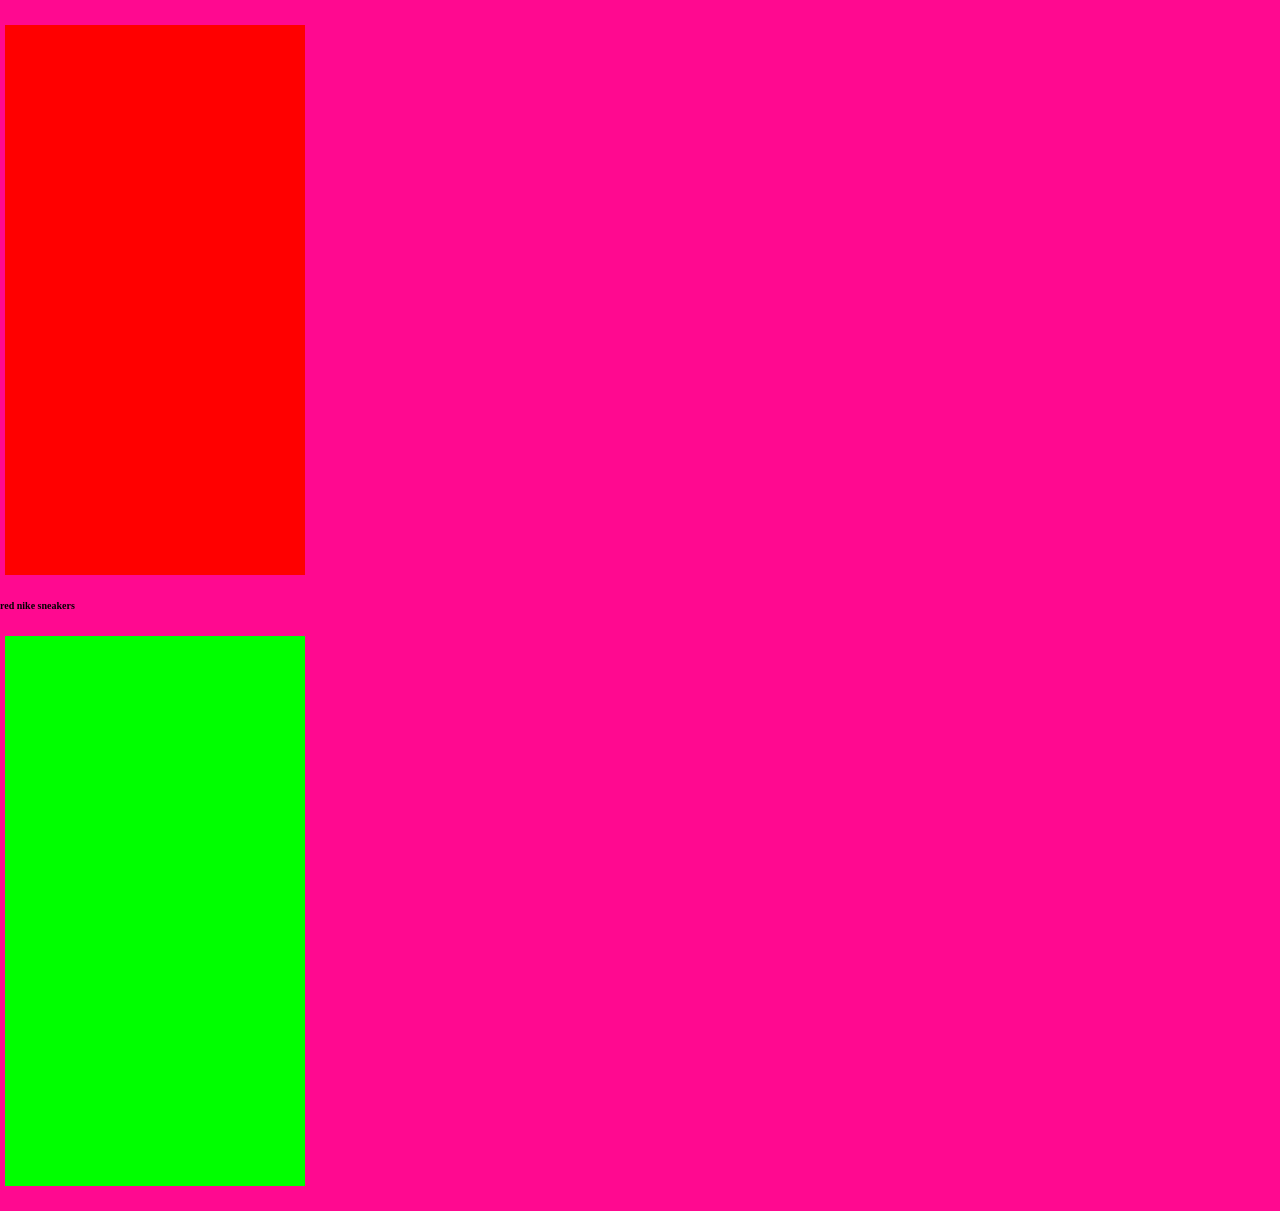
==== index.html @ 987edef6 "ery" ====
<html lang="en">
<head>
    <meta charset="UTF-8">
    <meta name="viewport" content="width=device-width, initial-scale=1.0">
    <title>Henry M</title>
    <link rel="stylesheet" href="style.css"/>
</head>
<body> 
    <div class="card"></div>  
    <h2 class="card-title"> red nike sneakers</h2>
    <div class="card" id="test"></div>  
    <div></div>


</body>
</html>

    <!-- <h1>About me</h1>
    <h2>about me but but a sub header</h2>
    <p> My name is henry. I have a dog named Josie she is a german shepard baseet hound mix. I go to staten island tech and am on the track team</p>
    <a href ="https://claude.ai/"> a cool guy</a>
    <h3>these are numbers</h3>
    <ul>
        <li>5</li>
        <li>2</li>
        <li>124</li>
        <li>0</li>
        <li>865</li>
        <li>346</li>
        <li>1</li>
        <li>8</li>
    </ul> -->
---- style.css ----
html,
body,
*{

    font-size: 10px;
    box-sizing: border-box;
    margin:0;
    padding:0;
}
body{
    background-color: #ff0990;
}

.card{
    background-color: #ff0000;
    height:55rem;
    width: 30rem;
    /* background-color: #ffffff; */
    /* space between 2 elements */
    margin:2.5rem  0.5rem;
    /* padding is the space inside of an element */
    padding: 1rem;
}
#test{
    background:#00ff00
}
.card-title{
    margin:0;
    font: size 1.8rem;
    font-weight:600;
    
}
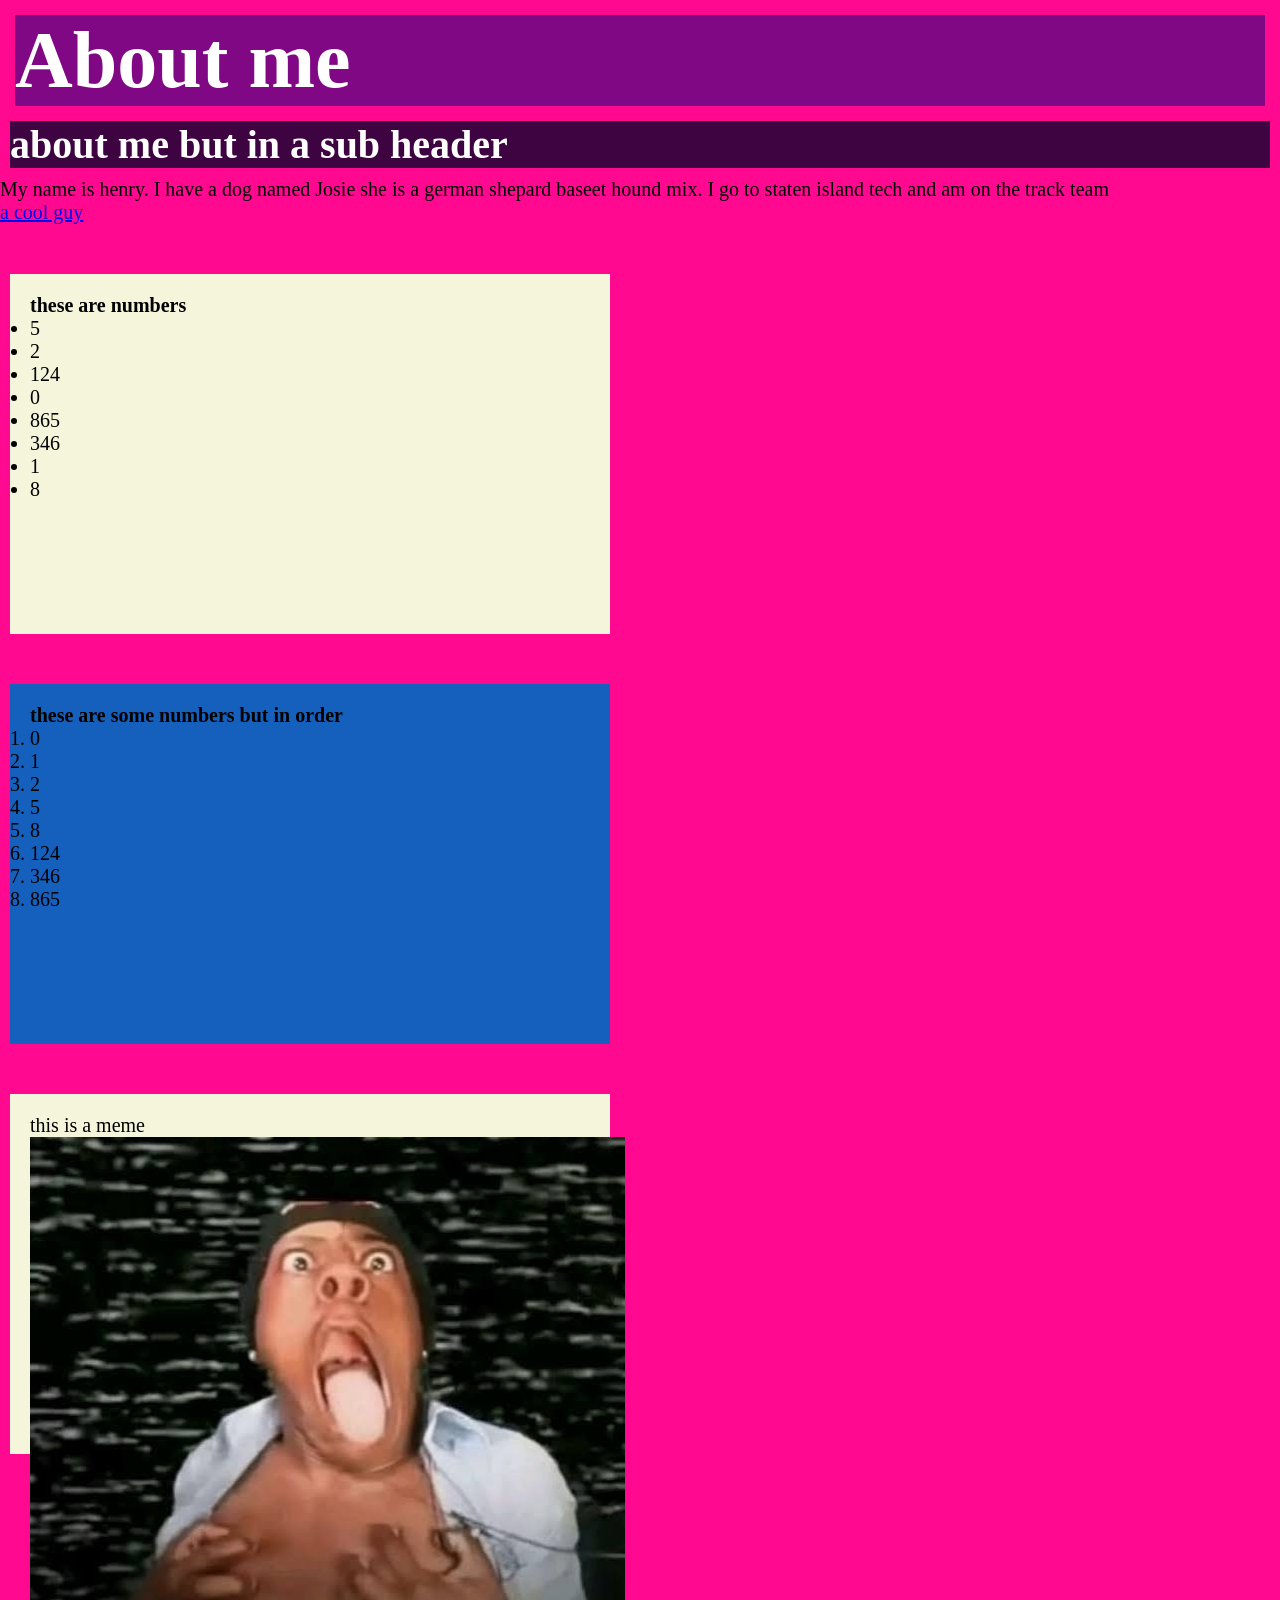
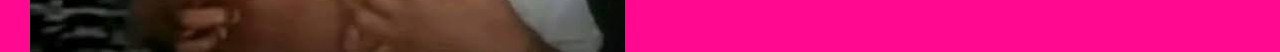
==== commit 00a51c29: "10/26" ====
--- a/index.html
+++ b/index.html
@@ -5,20 +5,15 @@
     <title>Henry M</title>
     <link rel="stylesheet" href="style.css"/>
 </head>
-<body> 
-    <div class="card"></div>  
-    <h2 class="card-title"> red nike sneakers</h2>
-    <div class="card" id="test"></div>  
-    <div></div>
+<body>
 
-
-</body>
-</html>
-
-    <!-- <h1>About me</h1>
-    <h2>about me but but a sub header</h2>
+    <h1 class="card-title">About me</h1>
+    <h2 class="card-subTitle">about me but in a sub header</h2>
+   
     <p> My name is henry. I have a dog named Josie she is a german shepard baseet hound mix. I go to staten island tech and am on the track team</p>
     <a href ="https://claude.ai/"> a cool guy</a>
+
+     <div class="card-1">
     <h3>these are numbers</h3>
     <ul>
         <li>5</li>
@@ -29,4 +24,31 @@
         <li>346</li>
         <li>1</li>
         <li>8</li>
-    </ul> -->+    </ul>
+    </div>
+     <div class="card-2">
+    <h3>these are some numbers but in order</h3>
+    <ol>
+        <li>0</li>
+        <li>1</li>
+        <li>2</li>
+        <li>5</li>
+        <li>8</li>
+        <li>124</li>
+        <li>346</li>
+        <li>865</li>
+    </ol>
+    </div>
+    <div class="card-1">
+    <p3>this is a meme</p3>
+    <img src="img/speedTweeking.jpg" alt="a really funny picture">
+    </div>
+
+
+</body>
+</html>
+
+    <!-- <div class="card"></div>  
+    <h2 class="card-title"> red nike sneakers</h2>
+    <div class="card" id="test"></div>  
+    <div></div> -->
--- a/style.css
+++ b/style.css
@@ -2,7 +2,7 @@
 body,
 *{
 
-    font-size: 10px;
+    font-size: 20px;
     box-sizing: border-box;
     margin:0;
     padding:0;
@@ -11,22 +11,33 @@
     background-color: #ff0990;
 }
 
-.card{
-    background-color: #ff0000;
-    height:55rem;
+.card-1{
+    background-color: #F5F5DC;
+    height:18rem;
     width: 30rem;
-    /* background-color: #ffffff; */
-    /* space between 2 elements */
     margin:2.5rem  0.5rem;
-    /* padding is the space inside of an element */
     padding: 1rem;
+    color:rgb(0, 0, 0);
 }
-#test{
-    background:#00ff00
+.card-2{
+    background-color: #1560BD;
+    height:18rem;
+    width: 30rem;
+    margin:2.5rem  0.5rem;
+    padding: 1rem;
+    color:#000000;
 }
 .card-title{
-    margin:0;
-    font: size 1.8rem;
+    margin:15;
+    font-size: 4rem;
+    font-weight:800;
+    background-color: rgb(128, 8, 133);
+    color: white;
+}
+.card-subTitle{
+    margin:10;
+    font-size:2rem;
     font-weight:600;
-    
+    background-color: #3e0341;
+    color: white;
 }
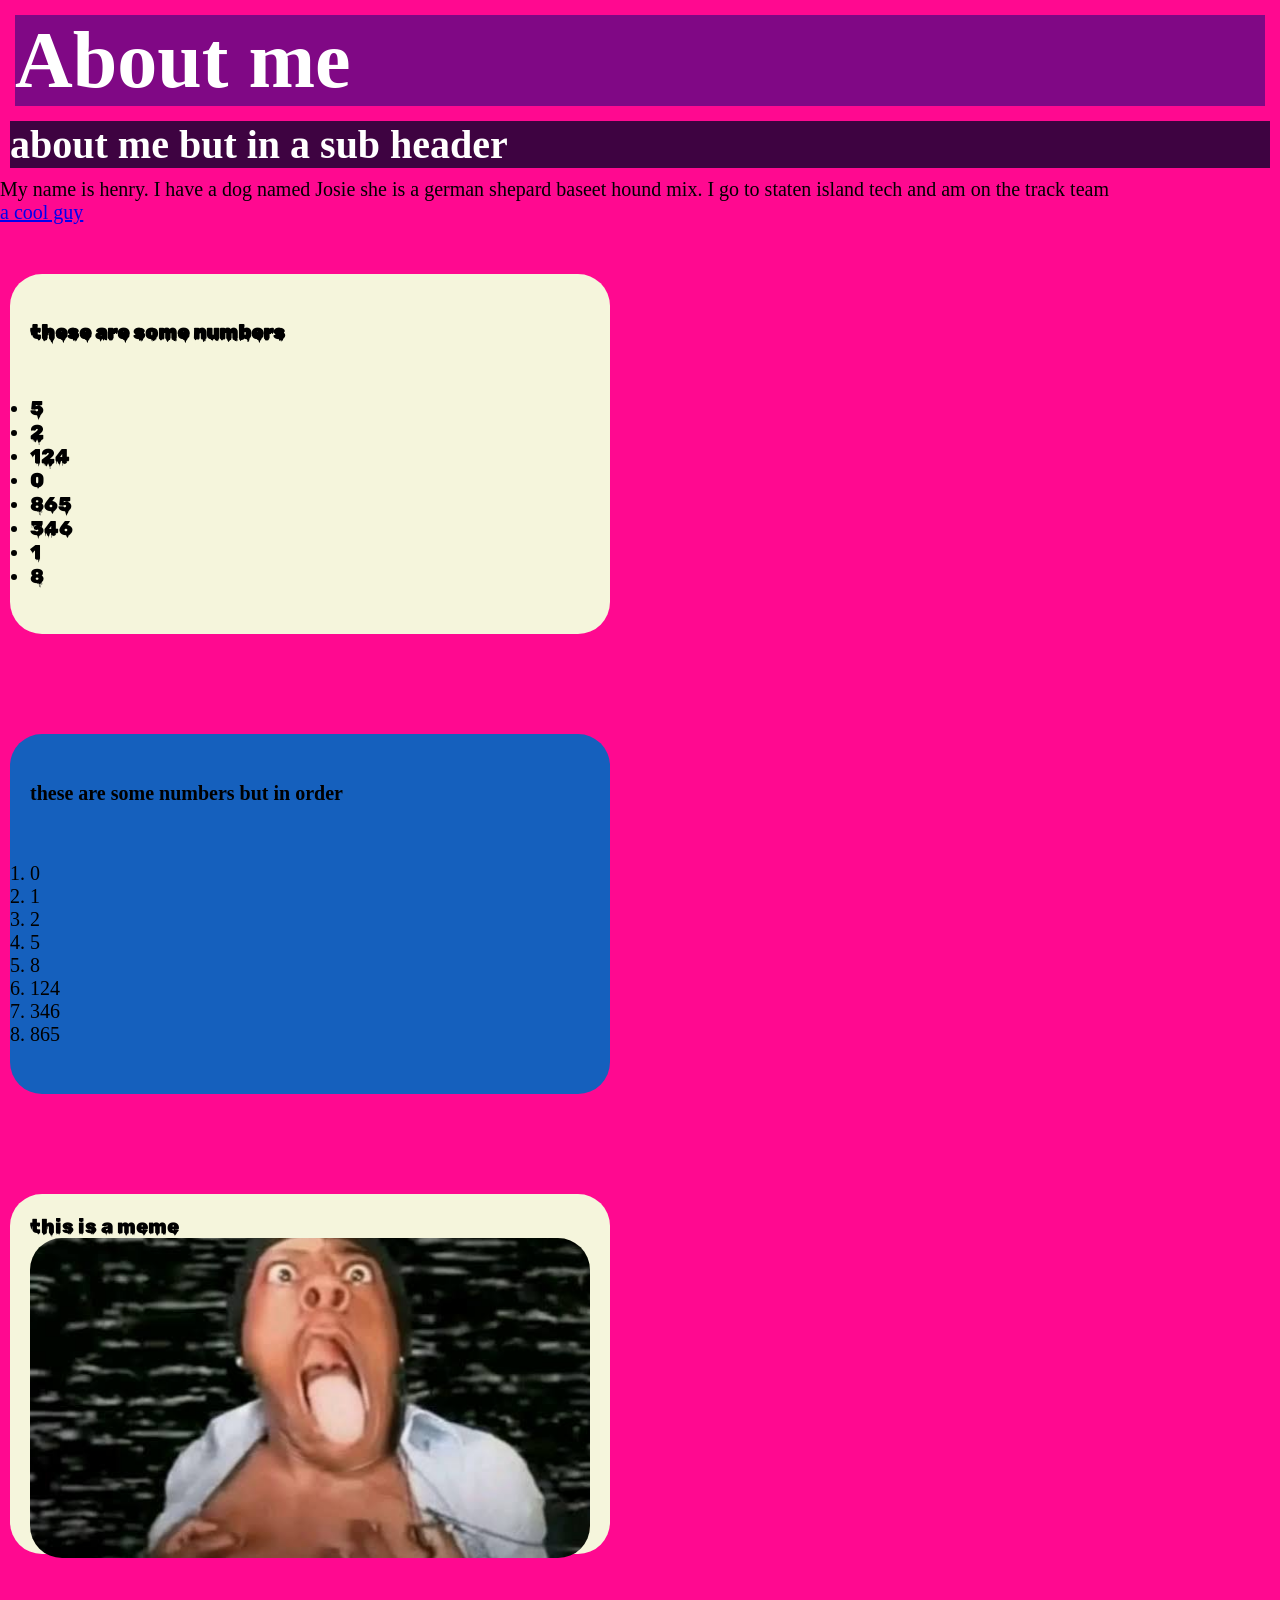
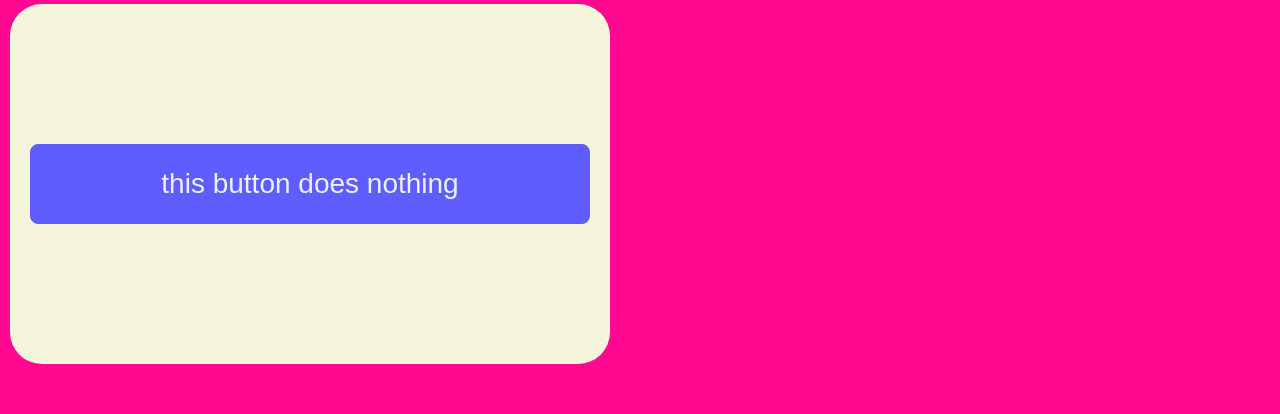
==== commit 3b8d4374: "erh" ====
--- a/index.html
+++ b/index.html
@@ -12,9 +12,9 @@
    
     <p> My name is henry. I have a dog named Josie she is a german shepard baseet hound mix. I go to staten island tech and am on the track team</p>
     <a href ="https://claude.ai/"> a cool guy</a>
-
-     <div class="card-1">
-    <h3>these are numbers</h3>
+<div class="card-side">
+    <div class="card-1">
+    <h3>these are some numbers</h3>
     <ul>
         <li>5</li>
         <li>2</li>
@@ -39,11 +39,14 @@
         <li>865</li>
     </ol>
     </div>
+    </div>
     <div class="card-1">
     <p3>this is a meme</p3>
-    <img src="img/speedTweeking.jpg" alt="a really funny picture">
+    <img class= "card-img" src="img/speedTweeking.jpg" alt="a really funny picture">
     </div>
-
+    <div class="card-1">
+        <button class="card-btn">this button does nothing</button>
+    </div>
 
 </body>
 </html>
--- a/style.css
+++ b/style.css
@@ -1,3 +1,5 @@
+@import url('https://fonts.googleapis.com/css2?family=Rubik+Wet+Paint&display=swap');
+
 html,
 body,
 *{
@@ -12,20 +14,34 @@
 }
 
 .card-1{
+    font-family: 'Rubik Wet Paint', sand-serif;
+    display: flex;
+    flex-direction: column;
+    justify-content: space-around;
     background-color: #F5F5DC;
     height:18rem;
     width: 30rem;
     margin:2.5rem  0.5rem;
     padding: 1rem;
     color:rgb(0, 0, 0);
+    border-radius: 1.6rem;
 }
 .card-2{
+    display: flex;
+    flex-direction: column;
+    justify-content: space-around;
     background-color: #1560BD;
     height:18rem;
     width: 30rem;
     margin:2.5rem  0.5rem;
     padding: 1rem;
     color:#000000;
+    border-radius: 1.6rem;
+}
+.card-side{
+    display: flex;
+    flex-direction: column;
+    justify-content: space-around;
 }
 .card-title{
     margin:15;
@@ -40,4 +56,27 @@
     font-weight:600;
     background-color: #3e0341;
     color: white;
+}
+.card-img{
+
+    width: 100%;
+    height: 100%;
+    object-fit: cover;
+    padding: 0rem;
+    border-radius: 1.6rem;
+}
+.card-btn{
+    height:4rem;
+    padding: 0 1.6rem;
+    background-color: #605dff;
+    color:#edf0ff;
+    border: 1px solid #605dff;
+    border-radius: 0.4rem;
+    font-size: 1.4rem;
+    font-weight: 600px;
+    cursor:pointer;
+    transition: all 0.3s;
+}
+.card-btn:hover{
+    background-color: #7573ff;
 }
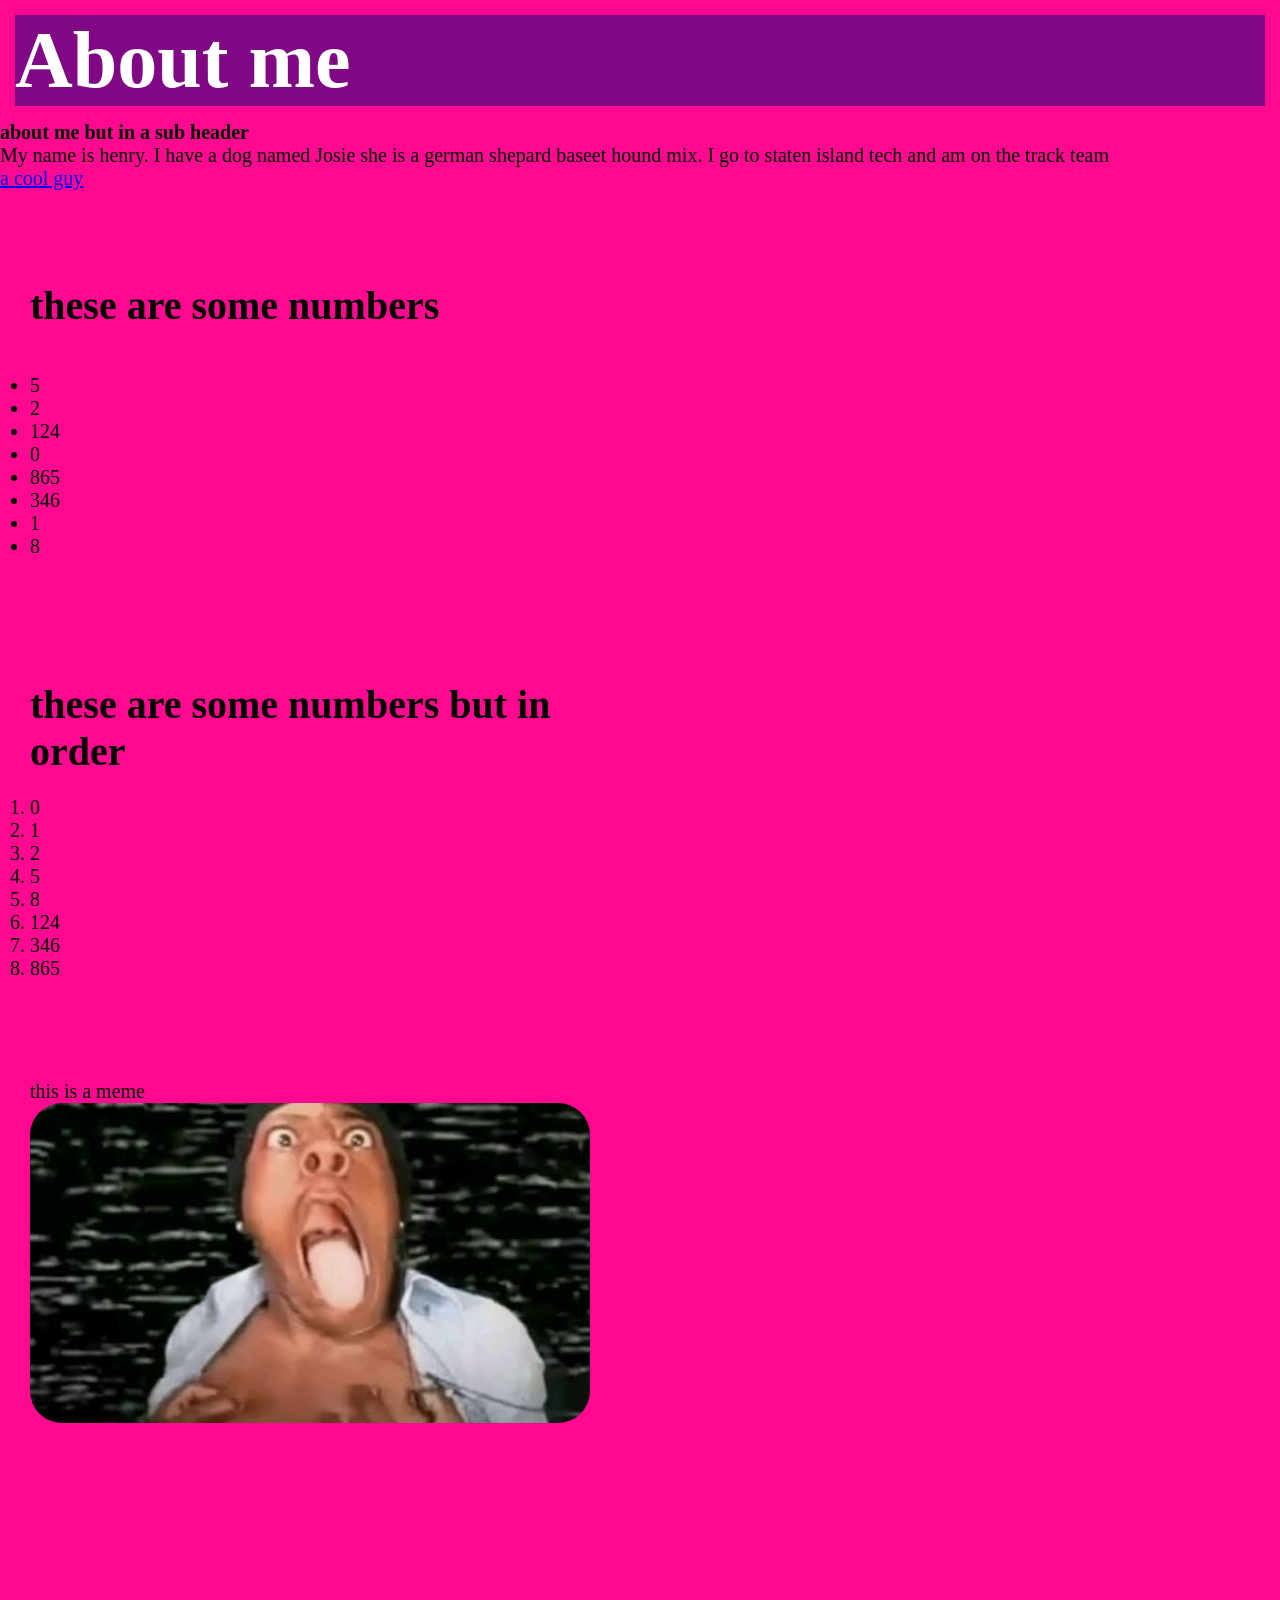
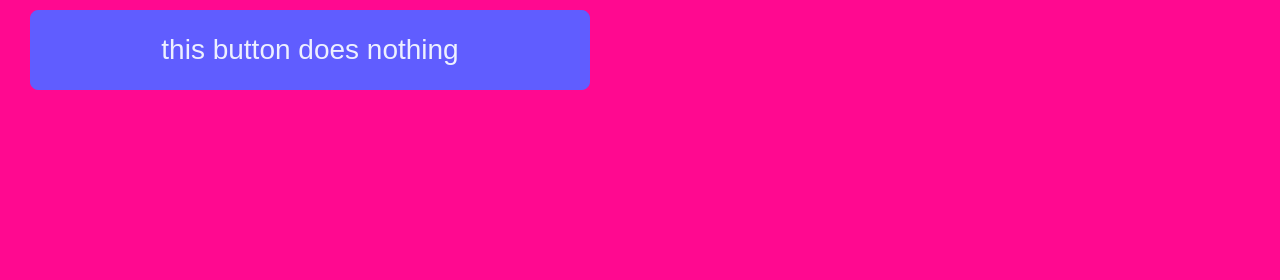
==== commit 7de107f4: "reth" ====
--- a/index.html
+++ b/index.html
@@ -5,16 +5,17 @@
     <title>Henry M</title>
     <link rel="stylesheet" href="style.css"/>
 </head>
+
+
 <body>
 
-    <h1 class="card-title">About me</h1>
-    <h2 class="card-subTitle">about me but in a sub header</h2>
+    <h1 class="title">About me</h1>
+    <h2 class="subTitle">about me but in a sub header</h2>
    
     <p> My name is henry. I have a dog named Josie she is a german shepard baseet hound mix. I go to staten island tech and am on the track team</p>
     <a href ="https://claude.ai/"> a cool guy</a>
-<div class="card-side">
-    <div class="card-1">
-    <h3>these are some numbers</h3>
+<div class="card card1">
+    <h3 class="card-title">these are some numbers</h3>
     <ul>
         <li>5</li>
         <li>2</li>
@@ -26,8 +27,8 @@
         <li>8</li>
     </ul>
     </div>
-     <div class="card-2">
-    <h3>these are some numbers but in order</h3>
+    <div class="card card1">
+    <h3 class="card-title">these are some numbers but in order</h3>
     <ol>
         <li>0</li>
         <li>1</li>
@@ -39,12 +40,11 @@
         <li>865</li>
     </ol>
     </div>
-    </div>
-    <div class="card-1">
+    <div class="card">
     <p3>this is a meme</p3>
     <img class= "card-img" src="img/speedTweeking.jpg" alt="a really funny picture">
     </div>
-    <div class="card-1">
+    <div class="card">
         <button class="card-btn">this button does nothing</button>
     </div>
 
--- a/style.css
+++ b/style.css
@@ -12,38 +12,29 @@
 body{
     background-color: #ff0990;
 }
-
-.card-1{
-    font-family: 'Rubik Wet Paint', sand-serif;
+.card{
     display: flex;
     flex-direction: column;
     justify-content: space-around;
-    background-color: #F5F5DC;
     height:18rem;
     width: 30rem;
     margin:2.5rem  0.5rem;
     padding: 1rem;
+    border-radius: 1.6rem;
+    
+    /* fix diff bg colors on cards 1 and 2 */
+.card1{
+    background-color: #F5F5DC;
     color:rgb(0, 0, 0);
-    border-radius: 1.6rem;
+    font-family: 'Rubik Wet Paint', sand-serif;
 }
-.card-2{
-    display: flex;
-    flex-direction: column;
-    justify-content: space-around;
-    background-color: #1560BD;
-    height:18rem;
-    width: 30rem;
-    margin:2.5rem  0.5rem;
-    padding: 1rem;
-    color:#000000;
-    border-radius: 1.6rem;
+.card2{
+    background-color: #287eff;
+    color:rgb(0, 0, 0);
 }
-.card-side{
-    display: flex;
-    flex-direction: column;
-    justify-content: space-around;
 }
-.card-title{
+
+.title{
     margin:15;
     font-size: 4rem;
     font-weight:800;
@@ -58,7 +49,6 @@
     color: white;
 }
 .card-img{
-
     width: 100%;
     height: 100%;
     object-fit: cover;
@@ -79,4 +69,7 @@
 }
 .card-btn:hover{
     background-color: #7573ff;
+}
+.card-title{
+    font-size: 2rem
 }
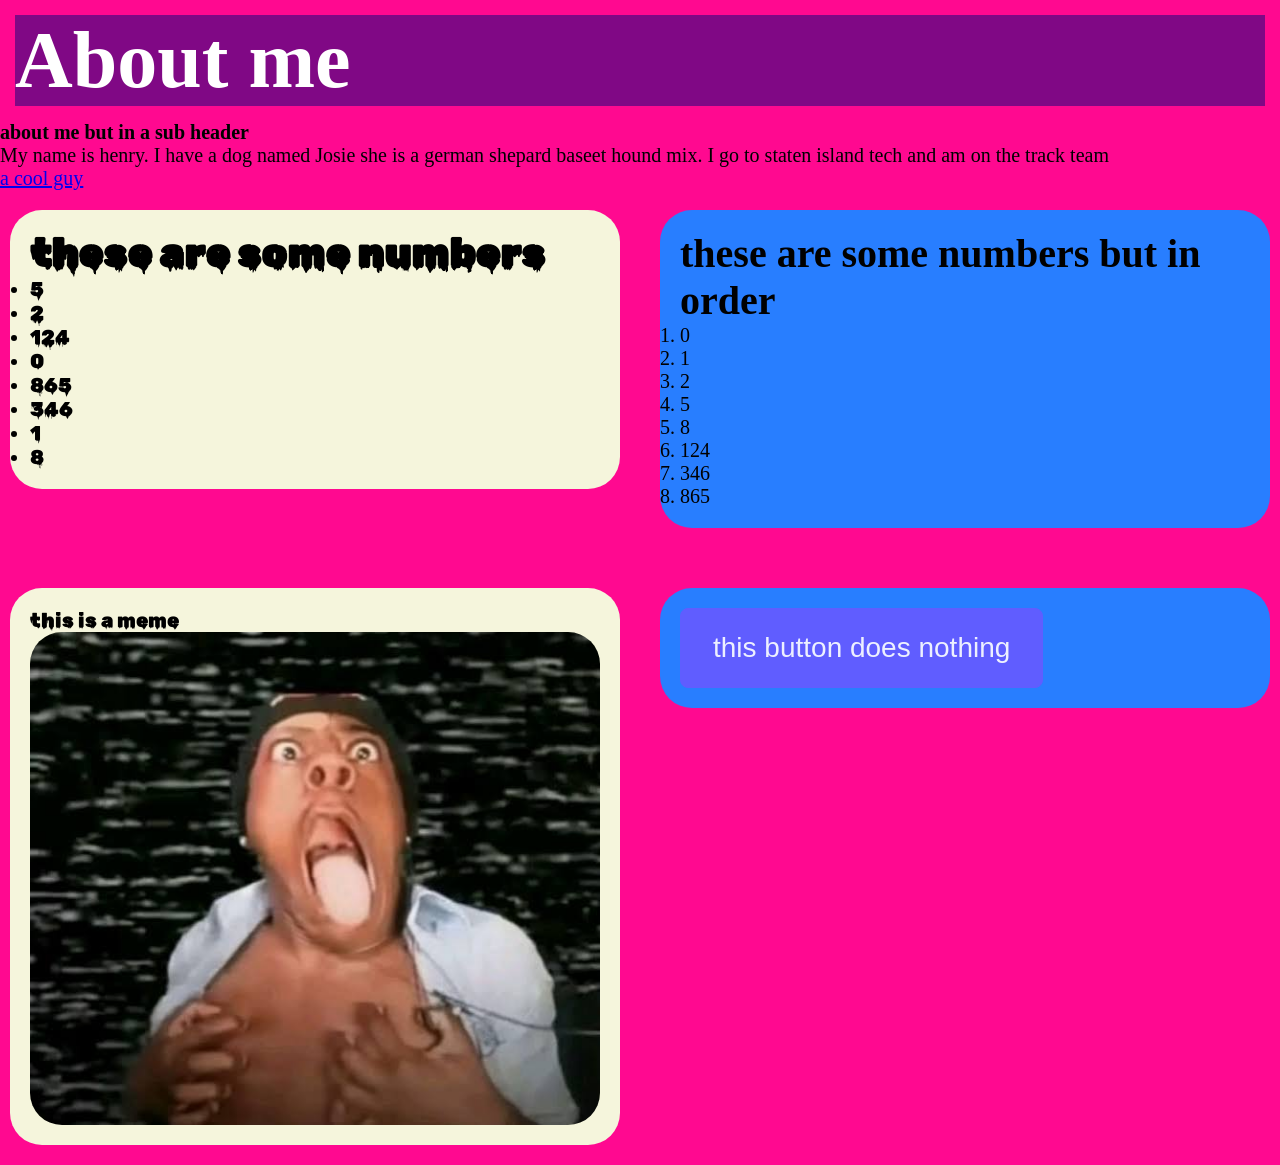
==== commit 471794dc: "rthrteherturet" ====
--- a/index.html
+++ b/index.html
@@ -14,7 +14,8 @@
    
     <p> My name is henry. I have a dog named Josie she is a german shepard baseet hound mix. I go to staten island tech and am on the track team</p>
     <a href ="https://claude.ai/"> a cool guy</a>
-<div class="card card1">
+<div class= "containter">
+<div class= "card card1" >
     <h3 class="card-title">these are some numbers</h3>
     <ul>
         <li>5</li>
@@ -27,7 +28,7 @@
         <li>8</li>
     </ul>
     </div>
-    <div class="card card1">
+    <div class="card card2">
     <h3 class="card-title">these are some numbers but in order</h3>
     <ol>
         <li>0</li>
@@ -40,12 +41,13 @@
         <li>865</li>
     </ol>
     </div>
-    <div class="card">
+    <div class="card card1">
     <p3>this is a meme</p3>
     <img class= "card-img" src="img/speedTweeking.jpg" alt="a really funny picture">
     </div>
-    <div class="card">
+    <div class="card card2">
         <button class="card-btn">this button does nothing</button>
+    </div>
     </div>
 
 </body>
--- a/style.css
+++ b/style.css
@@ -13,15 +13,18 @@
     background-color: #ff0990;
 }
 .card{
-    display: flex;
-    flex-direction: column;
-    justify-content: space-around;
-    height:18rem;
-    width: 30rem;
-    margin:2.5rem  0.5rem;
+    flex: 1;
+    flex-shrink: 0;
+    height:20%;
+    width: 50%;
+    max-width: 100%;
+    min-width: 40%;
+    margin:1rem  0.5rem;
     padding: 1rem;
     border-radius: 1.6rem;
-    
+    overflow-wrap: break-word;
+    word-break: break-word;
+}
     /* fix diff bg colors on cards 1 and 2 */
 .card1{
     background-color: #F5F5DC;
@@ -32,6 +35,14 @@
     background-color: #287eff;
     color:rgb(0, 0, 0);
 }
+.containter{
+    display: flex;
+    flex-direction: row;
+    justify-content: flex-start;
+    flex-wrap: wrap;
+    gap: 1rem;
+    width:100%;
+
 }
 
 .title{
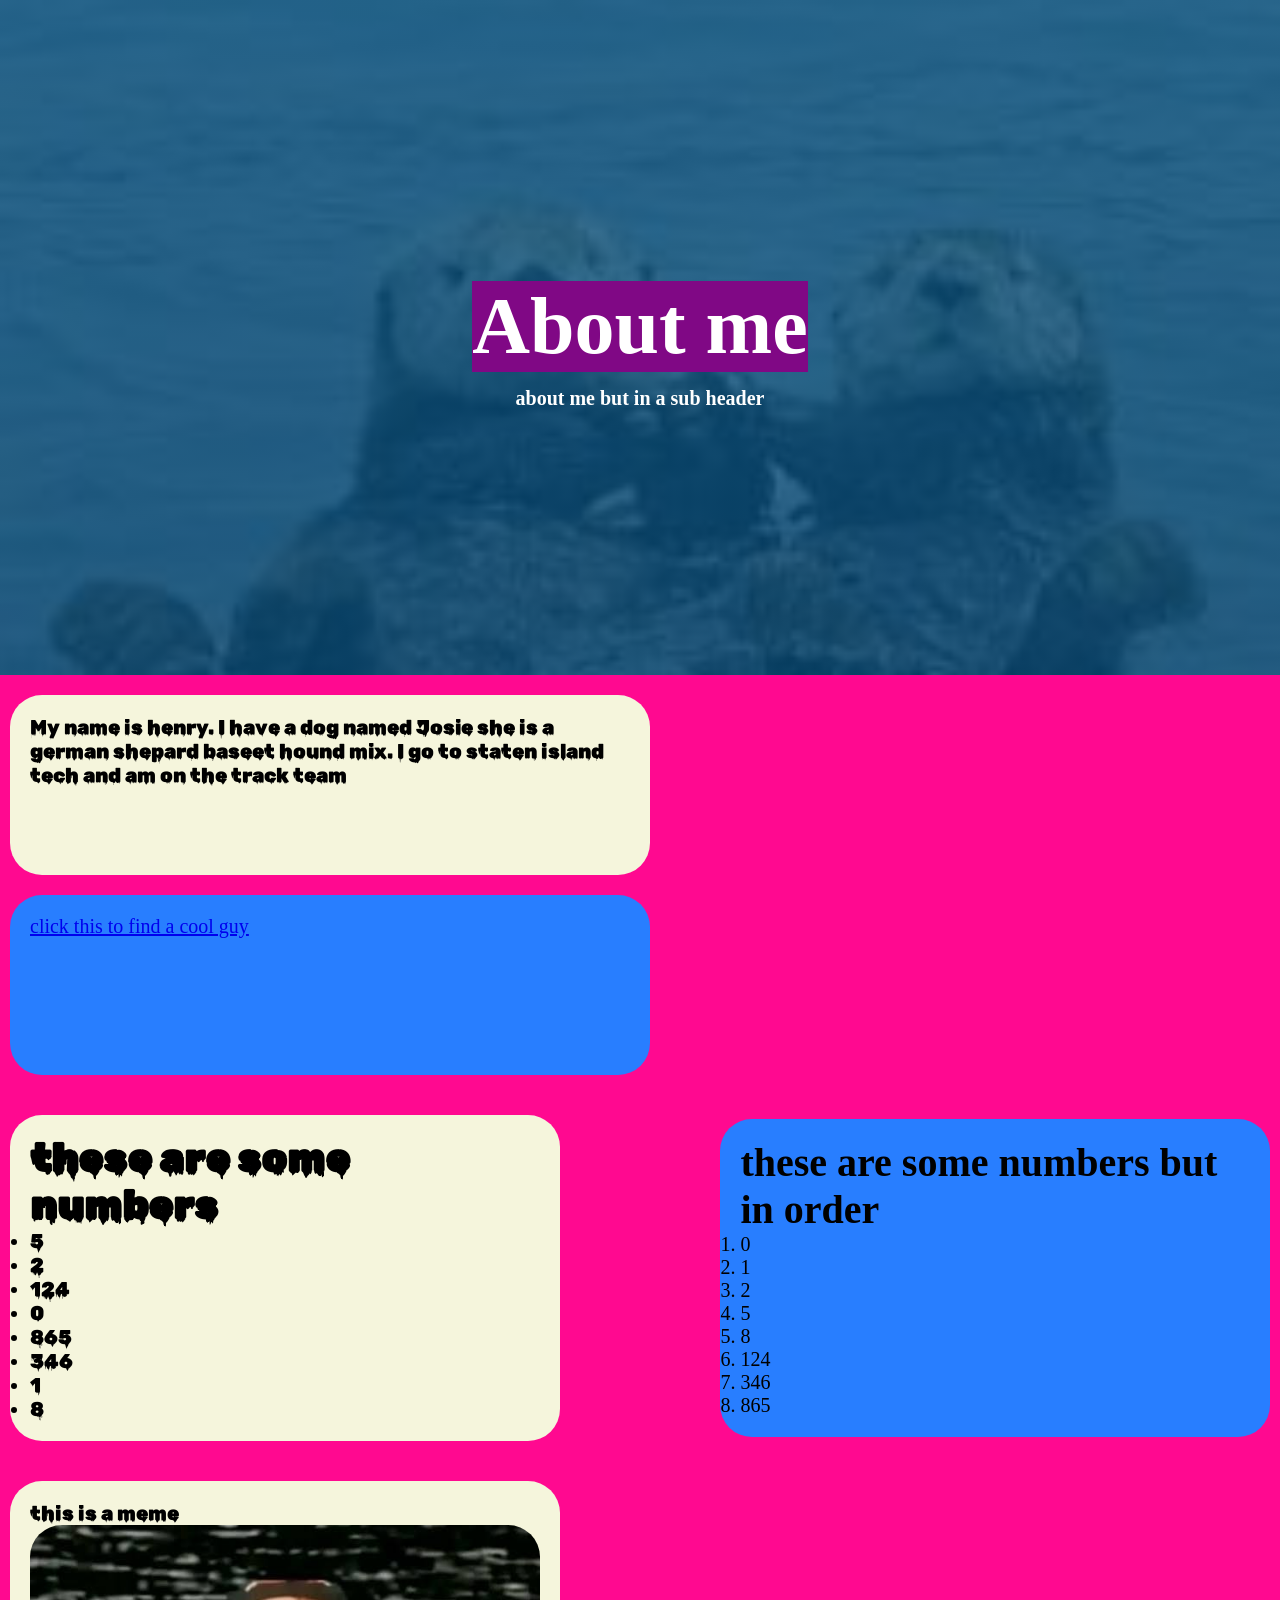
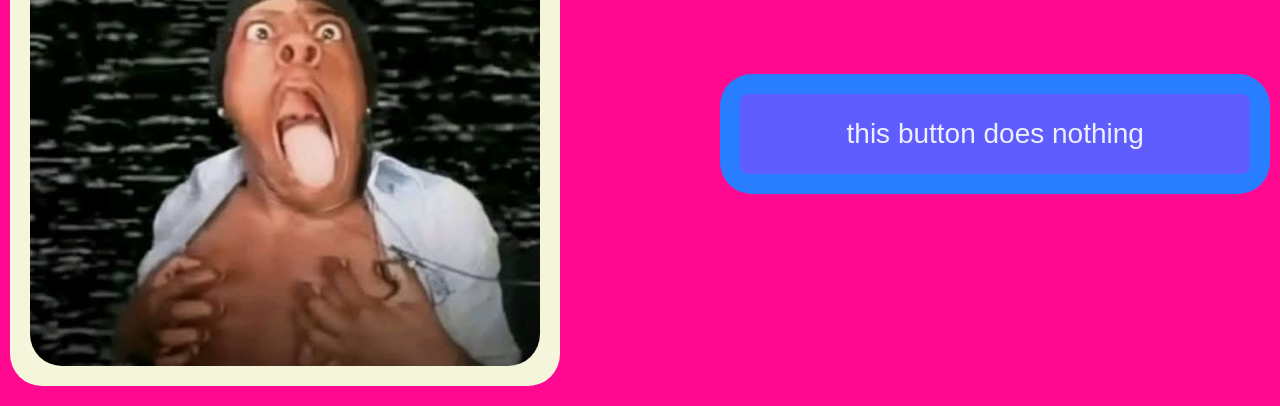
==== commit abd20afa: "hero" ====
--- a/index.html
+++ b/index.html
@@ -8,12 +8,18 @@
 
 
 <body>
-
-    <h1 class="title">About me</h1>
-    <h2 class="subTitle">about me but in a sub header</h2>
-   
+    <section class="hero">
+      <div class="hero-content">
+        <h1 class="title">About me</h1>
+       <h2 class="subTitle">about me but in a sub header</h2>
+      </div>
+    </section>
+<div class="card card1">
     <p> My name is henry. I have a dog named Josie she is a german shepard baseet hound mix. I go to staten island tech and am on the track team</p>
-    <a href ="https://claude.ai/"> a cool guy</a>
+    </div>
+    <div class="card card2">
+    <a href ="https://claude.ai/">  click this to find a cool guy</a>
+    </div>
 <div class= "containter">
 <div class= "card card1" >
     <h3 class="card-title">these are some numbers</h3>
--- a/style.css
+++ b/style.css
@@ -11,6 +11,27 @@
 }
 body{
     background-color: #ff0990;
+      /* background-image: linear-gradient(
+      to right,
+      rgba(82, 82, 82, 0.2),
+      rgba(61, 114, 180, 0.4)
+    ),
+    url(img/otters.jpg);
+  background-size: cover; */
+}
+.hero {
+  display: flex;
+  justify-content: center;
+  align-items: center;
+  text-align: center;
+  height: 75vh;
+  color: white;
+  background-image:
+    linear-gradient(rgba(8, 84, 130, 0.8), rgba(4, 70, 115, 0.8)),
+    url("img/otters.jpg");
+  background-size: cover;
+  background-position: center;
+  background-attachment: fixed;
 }
 .card{
     flex: 1;
@@ -22,10 +43,9 @@
     margin:1rem  0.5rem;
     padding: 1rem;
     border-radius: 1.6rem;
-    overflow-wrap: break-word;
-    word-break: break-word;
+    display: flex;
+    flex-direction: column;
 }
-    /* fix diff bg colors on cards 1 and 2 */
 .card1{
     background-color: #F5F5DC;
     color:rgb(0, 0, 0);
@@ -37,11 +57,11 @@
 }
 .containter{
     display: flex;
+    flex-wrap: wrap;
     flex-direction: row;
-    justify-content: flex-start;
-    flex-wrap: wrap;
-    gap: 1rem;
-    width:100%;
+    justify-content: center;
+    gap:11%;
+    align-items: center;
 
 }
 
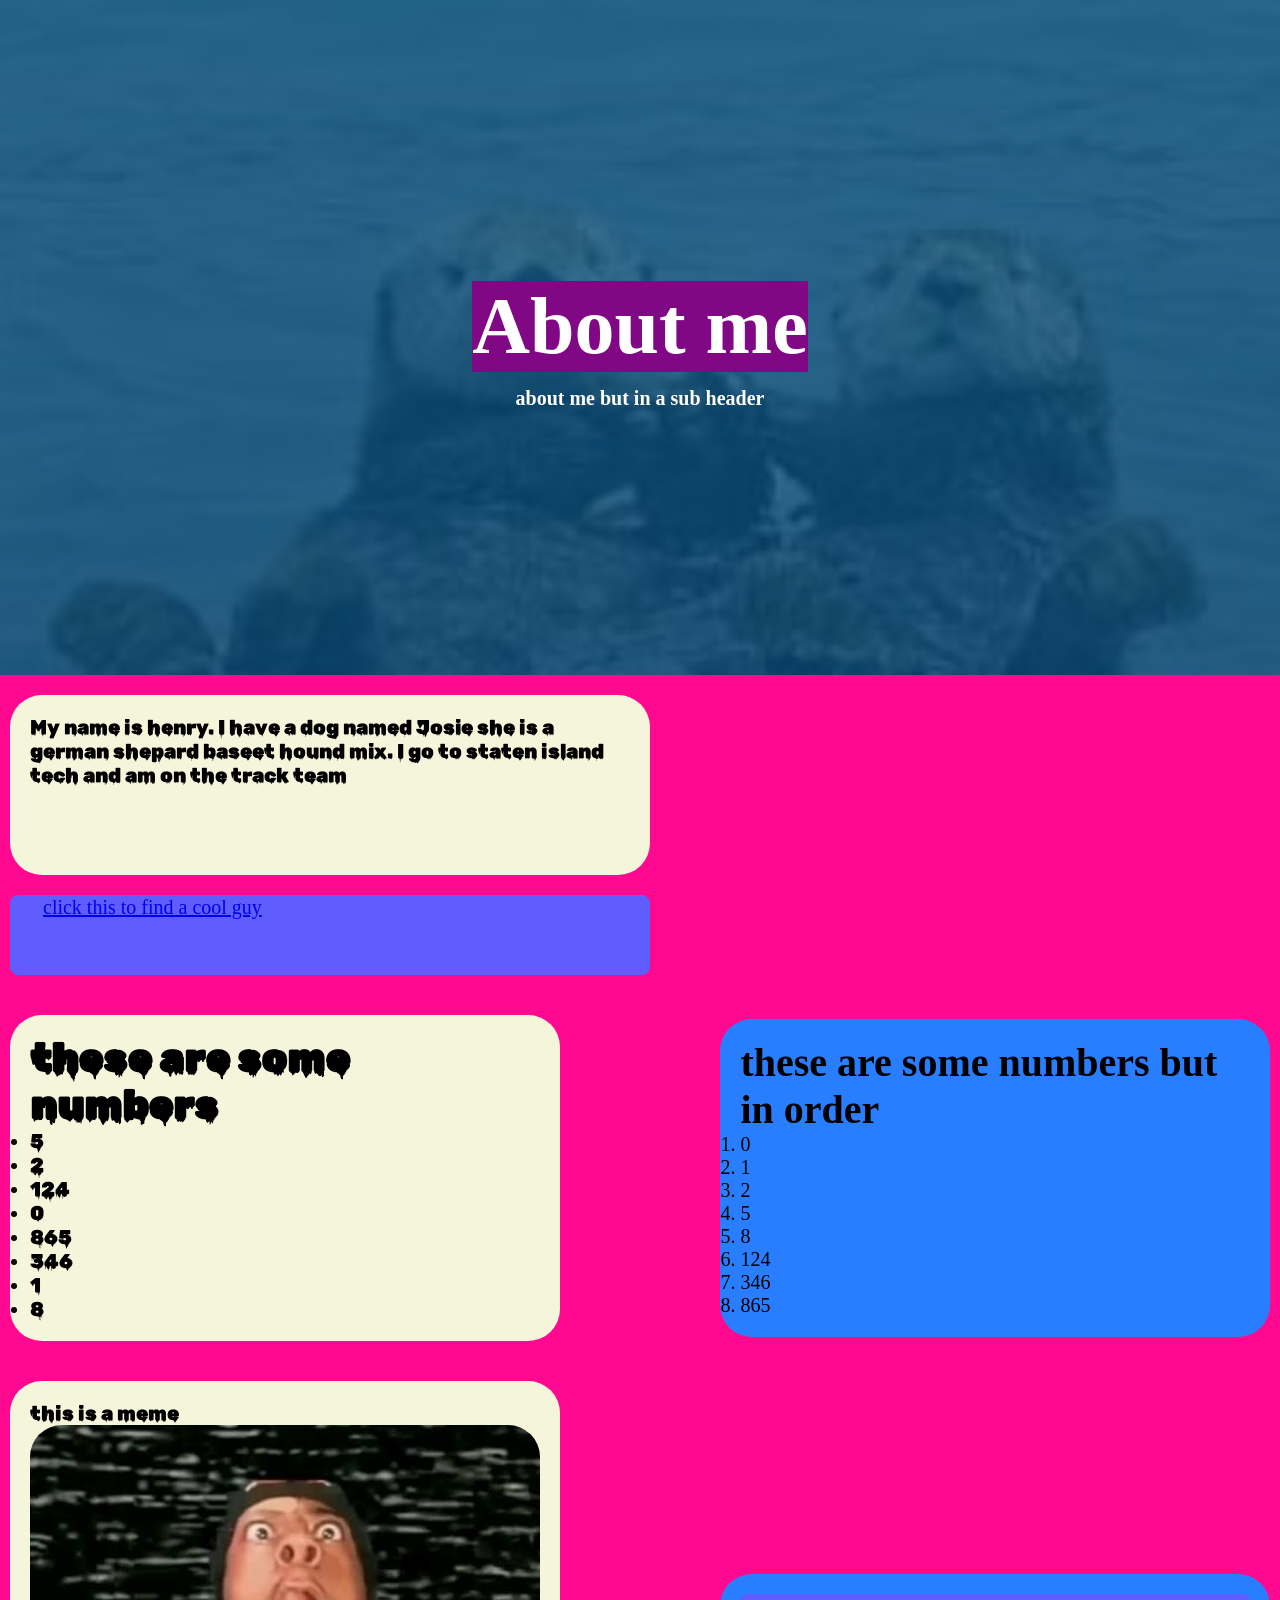
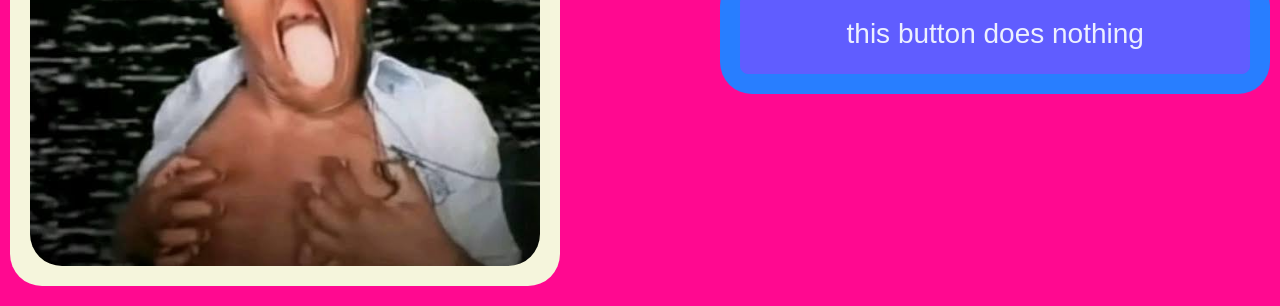
==== commit 43f37109: "Update index.html" ====
--- a/index.html
+++ b/index.html
@@ -17,7 +17,7 @@
 <div class="card card1">
     <p> My name is henry. I have a dog named Josie she is a german shepard baseet hound mix. I go to staten island tech and am on the track team</p>
     </div>
-    <div class="card card2">
+    <div class="card card-btn">
     <a href ="https://claude.ai/">  click this to find a cool guy</a>
     </div>
 <div class= "containter">
